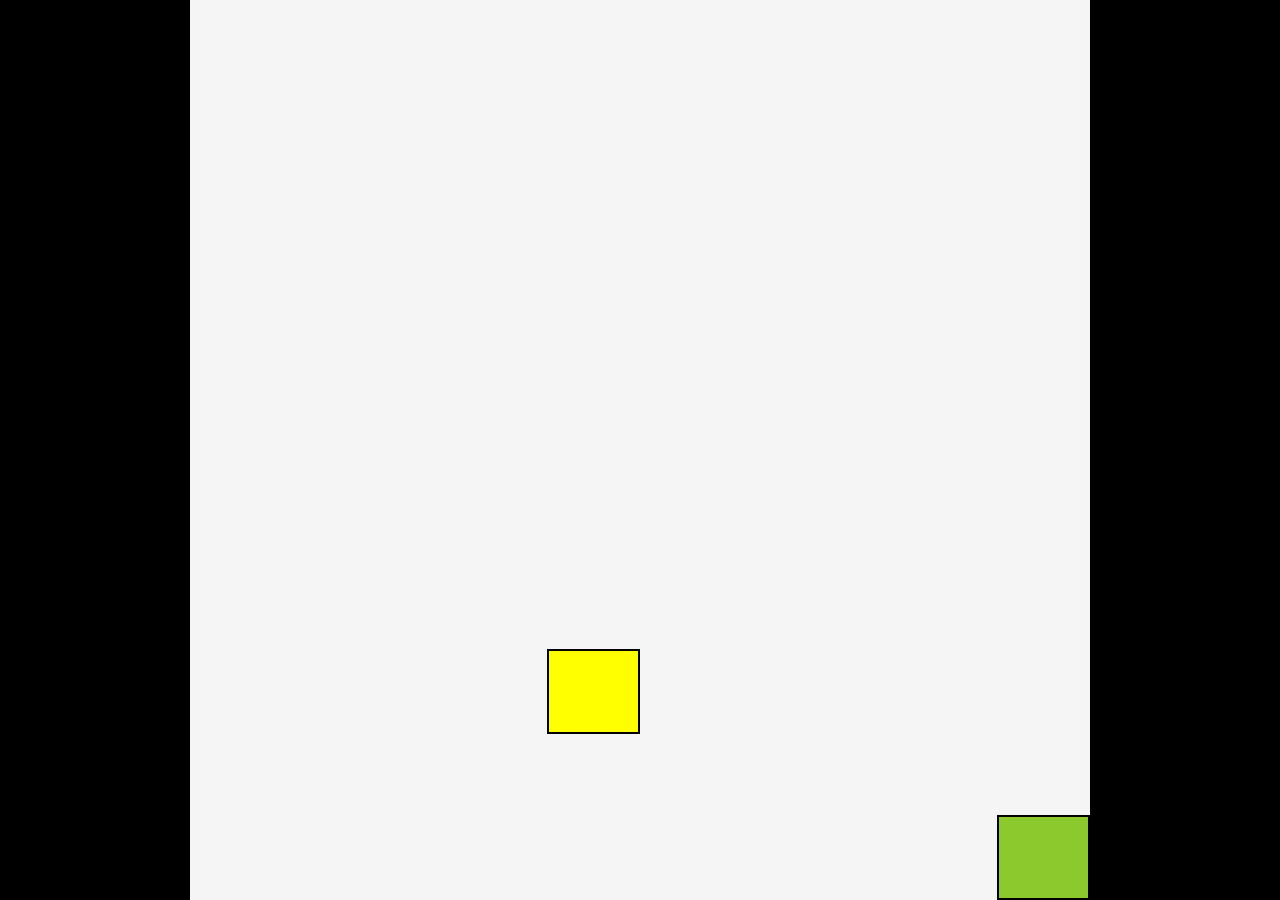
==== index.html @ ab9a1eef "grid size is passed but formatting is dynamic?" ====
<!DOCTYPE html>
<html lang="en">
<head>
    <link rel="styleSheet" href="style.css">
    <meta charset="UTF-8">
    <meta http-equiv="X-UA-Compatible" content="IE=edge">
    <meta name="viewport" content="width=device-width, initial-scale=1.0">
    <title>Snake</title>
    <script src="game.js" defer type="module"></script>
</head>
<body>
    <div id="game-board">
        <!--<div id="game-board-temp"></div>-->

    </div>
</body>
</html>
---- style.css ----
:root {
    --grid-size:'----';
}
body{
    height: 100vh;   
    width: 100vw;
    display: flex;
    justify-content: center;
    align-items: center;
    margin: 0;
    background-color: black;
}

#game-board{
    background-color: whitesmoke;
    width: 100vmin; /*whichever is the narrowest, */
    height: 100vmin; /* will always have the biggest possible square on screen*/
    display: grid;
    grid-template-rows: repeat(var(--grid-size), 1fr);
    /*21 rows of equal size*/
    grid-template-columns: repeat(var(--grid-size), 1fr);
}

.snake{
    background-color: greenyellow;
    border: .25vmin solid black;
}
.snakehead{
    background-color: rgb(139, 201, 45);
    border: .25vmin solid black;
}


.food{
    background-color: yellow;
    border: .25vmin solid black;
}
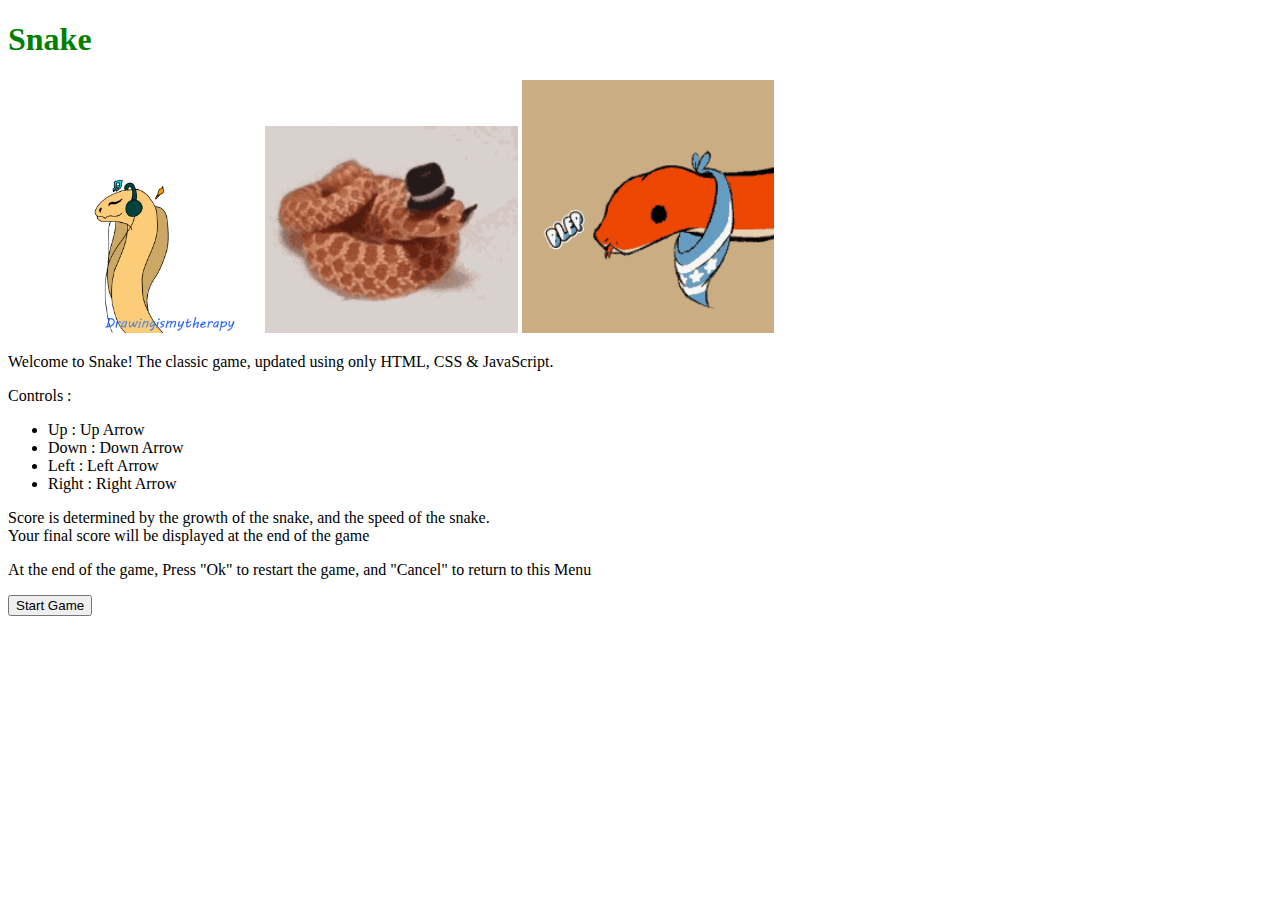
==== commit 28719a3a: "Renamed html files to menu is default" ====
--- a/index.html
+++ b/index.html
@@ -1,17 +1,50 @@
 <!DOCTYPE html>
-<html lang="en">
-<head>
-    <link rel="styleSheet" href="style.css">
-    <meta charset="UTF-8">
-    <meta http-equiv="X-UA-Compatible" content="IE=edge">
-    <meta name="viewport" content="width=device-width, initial-scale=1.0">
-    <title>Snake</title>
-    <script src="game.js" defer type="module"></script>
-</head>
-<body>
-    <div id="game-board">
-        <!--<div id="game-board-temp"></div>-->
+<html>
+    <head>
+        <style>
+            body{
+                /*align-items: center;*/
+                font: Calibri;
+                color: black;
+                font-size: 14;
+            }
+            header{
+                /*align-items: center;*/
+                font: Calibri;
+                color: green;
+            }
+        </style>
+    </head>
 
-    </div>
-</body>
+    <header>
+        <h1>Snake</h1>
+    </header>
+
+    <body>
+        <img src="./media/bopping-snake.gif" width="20%" citation="https://www.deviantart.com/drawingismytherapy/art/Bopping-snake-gif-Test-Animation-838593166">
+        <img src="./media/snake-gentleman.gif" width="20%" citation="https://tenor.com/view/outdare-snake-snake-snake-outdare-outdare-snaaaaaake-gif-21454119">
+        <img src="./media/bandanna-snake.gif" width="20%" citation="https://tenor.com/en-GB/view/snake-cute-snake-cute-animated-snake-blep-blep-snake-gif-25442535">
+
+        <p>Welcome to Snake! The classic game, updated using only HTML, CSS & JavaScript.</p>
+        <p>Controls : </p>
+        <ul>
+            <li>Up : Up Arrow</li>
+            <li>Down : Down Arrow</li>
+            <li>Left : Left Arrow</li>
+            <li>Right : Right Arrow</li>
+        </ul>
+
+        <p> Score is determined by the growth of the snake, and the speed of the snake. <br>Your final score will be displayed at the end of the game</p>
+        
+
+        <p>At the end of the game, Press "Ok" to restart the game, and "Cancel" to return to this Menu</p>
+        <button onclick="startGame();">Start Game</button>
+    </body>
+
+<script>
+    function startGame(){
+        window.location.href = 'index.html';
+    }
+</script>
+
 </html>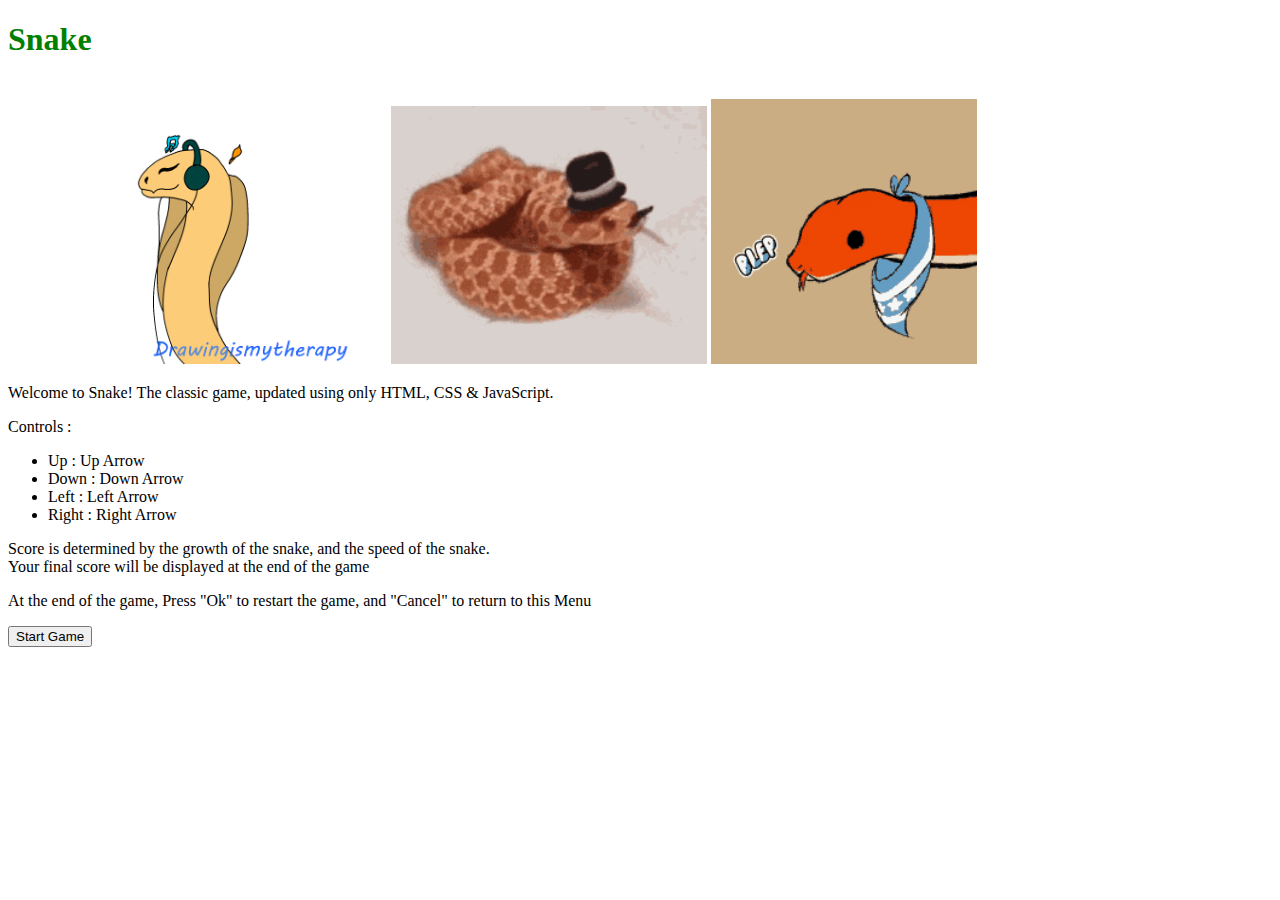
==== commit 39f57501: "Cascaded html file renames through project" ====
--- a/index.html
+++ b/index.html
@@ -2,11 +2,11 @@
 <html>
     <head>
         <style>
-            body{
+            body.p{
                 /*align-items: center;*/
                 font: Calibri;
-                color: black;
-                font-size: 14;
+                color: rgb(0, 0, 0);
+                font-size: 16;
             }
             header{
                 /*align-items: center;*/
@@ -21,9 +21,9 @@
     </header>
 
     <body>
-        <img src="./media/bopping-snake.gif" width="20%" citation="https://www.deviantart.com/drawingismytherapy/art/Bopping-snake-gif-Test-Animation-838593166">
-        <img src="./media/snake-gentleman.gif" width="20%" citation="https://tenor.com/view/outdare-snake-snake-snake-outdare-outdare-snaaaaaake-gif-21454119">
-        <img src="./media/bandanna-snake.gif" width="20%" citation="https://tenor.com/en-GB/view/snake-cute-snake-cute-animated-snake-blep-blep-snake-gif-25442535">
+        <img src="./media/bopping-snake.gif" width="30%" citation="https://www.deviantart.com/drawingismytherapy/art/Bopping-snake-gif-Test-Animation-838593166">
+        <img src="./media/snake-gentleman.gif" width="25%" citation="https://tenor.com/view/outdare-snake-snake-snake-outdare-outdare-snaaaaaake-gif-21454119">
+        <img src="./media/bandanna-snake.gif" width="21%" citation="https://tenor.com/en-GB/view/snake-cute-snake-cute-animated-snake-blep-blep-snake-gif-25442535">
 
         <p>Welcome to Snake! The classic game, updated using only HTML, CSS & JavaScript.</p>
         <p>Controls : </p>
@@ -43,7 +43,7 @@
 
 <script>
     function startGame(){
-        window.location.href = 'index.html';
+        window.location.href = 'gameFile.html';
     }
 </script>
 
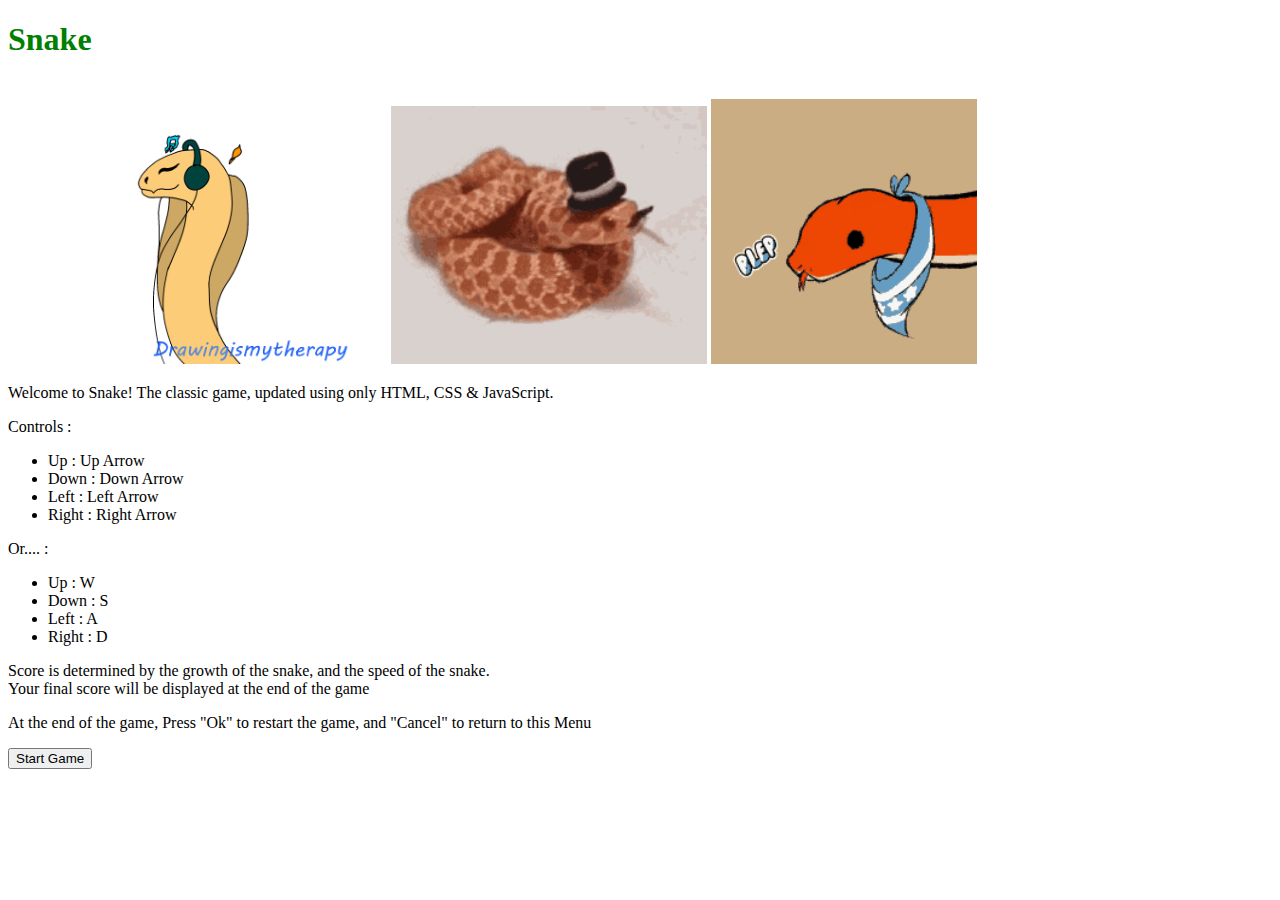
==== commit 16e822d7: "Allows WASD to be used as controls" ====
--- a/index.html
+++ b/index.html
@@ -33,6 +33,14 @@
             <li>Left : Left Arrow</li>
             <li>Right : Right Arrow</li>
         </ul>
+        <p>Or.... : </p>
+        <ul>
+            <li>Up : W</li>
+            <li>Down : S</li>
+            <li>Left : A</li>
+            <li>Right : D</li>
+        </ul>
+        
 
         <p> Score is determined by the growth of the snake, and the speed of the snake. <br>Your final score will be displayed at the end of the game</p>
         
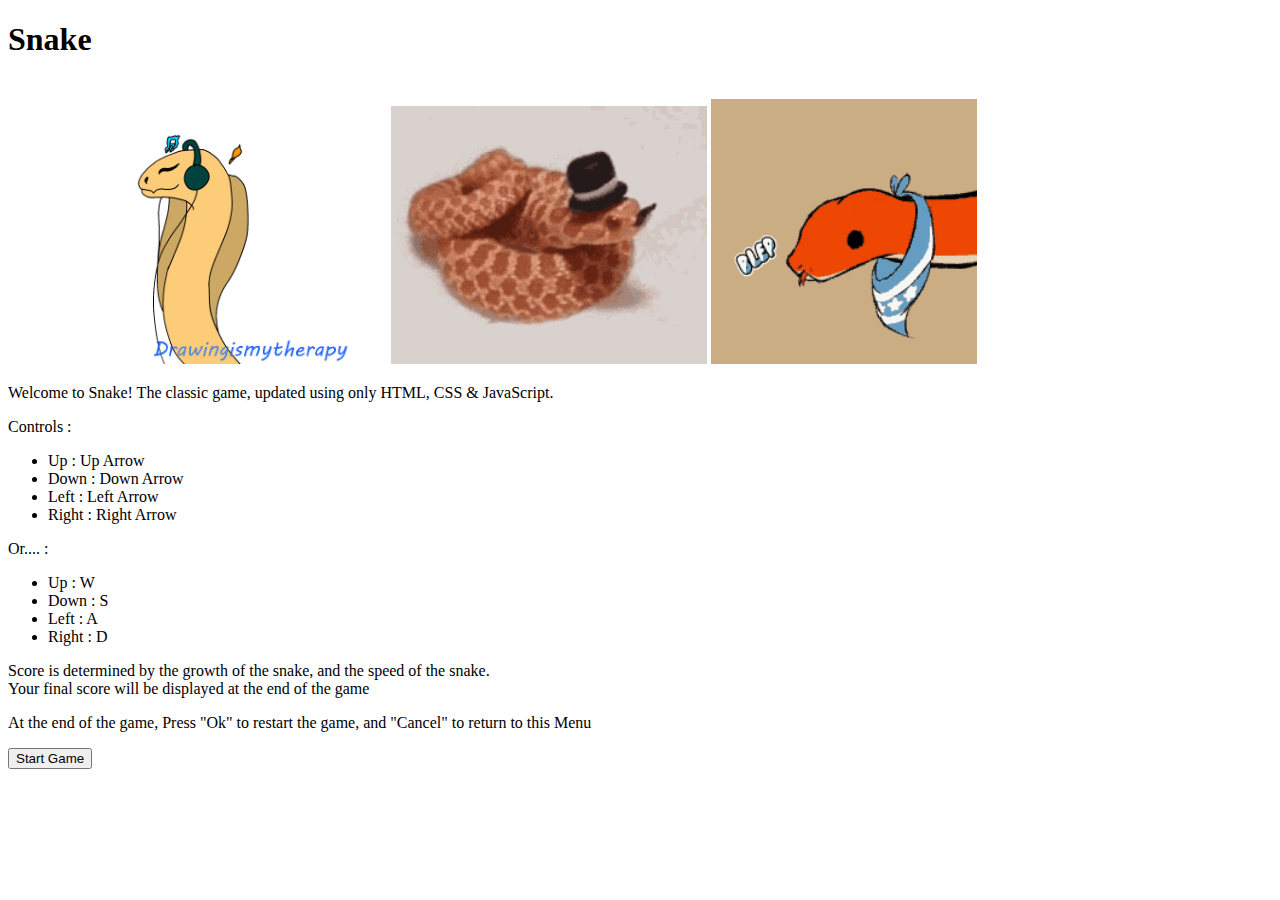
==== commit 09c9f251: "added a menu css sheet" ====
--- a/index.html
+++ b/index.html
@@ -1,21 +1,11 @@
 <!DOCTYPE html>
 <html>
-    <head>
-        <style>
-            body.p{
-                /*align-items: center;*/
-                font: Calibri;
-                color: rgb(0, 0, 0);
-                font-size: 16;
-            }
-            header{
-                /*align-items: center;*/
-                font: Calibri;
-                color: green;
-            }
-        </style>
-    </head>
-
+<head>
+    <link rel="menuStyleSheet" href="MenuStyling.css">
+    <meta charset="UTF-8">
+    <meta http-equiv="X-UA-Compatible" content="IE=edge">
+    <meta name="viewport" content="width=device-width, initial-scale=1.0">
+</head>
     <header>
         <h1>Snake</h1>
     </header>
--- a/MenuStyling.css
+++ b/MenuStyling.css
@@ -0,0 +1,11 @@
+p {
+    font: Calibri;
+    color: rgb(0, 0, 0);
+    font-size: 26;
+}
+
+h1{
+    /*align-items: center;*/
+    font: Calibri;
+    color: green;
+}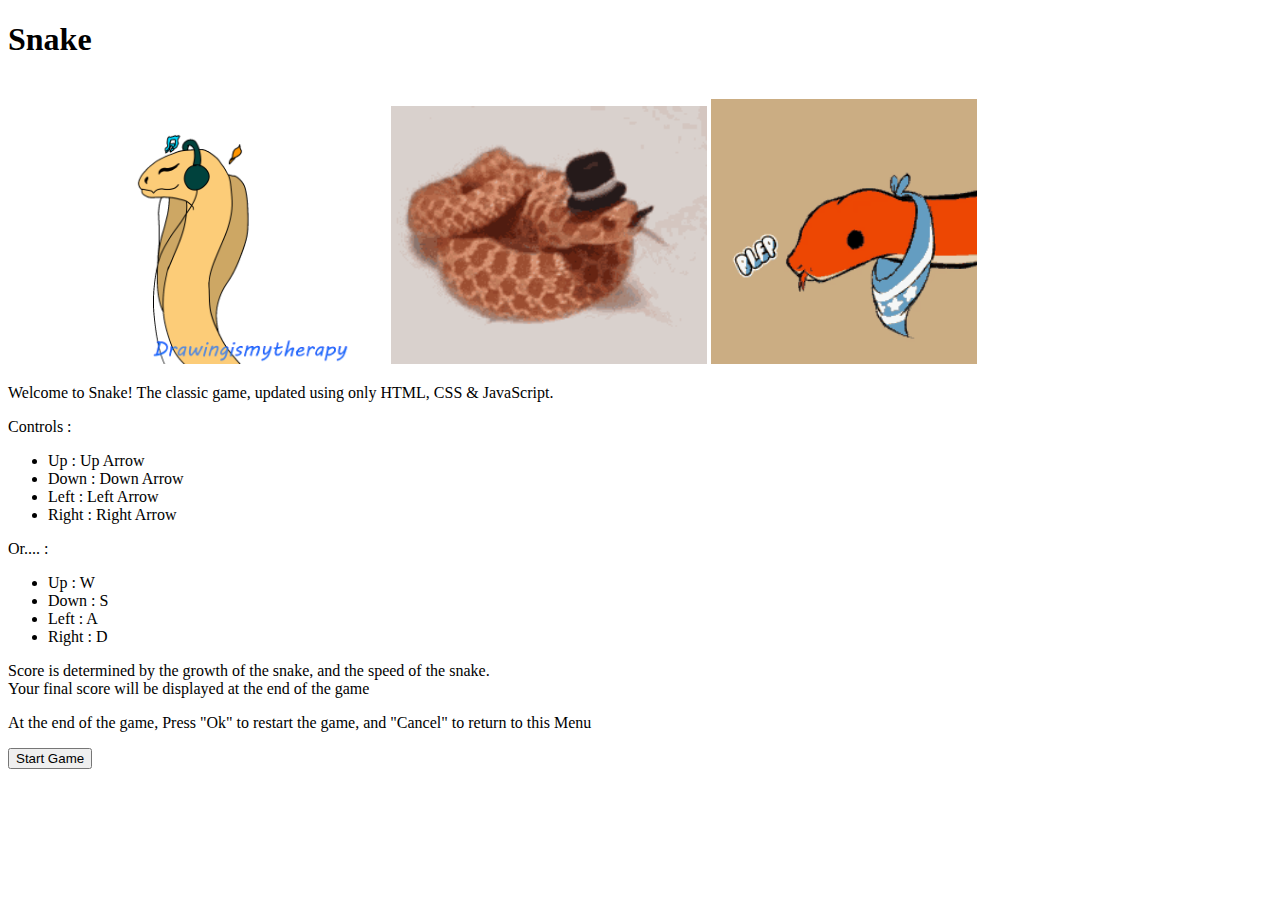
==== commit 9129d65d: "added divs in body" ====
--- a/index.html
+++ b/index.html
@@ -1,20 +1,24 @@
 <!DOCTYPE html>
 <html>
-<head>
-    <link rel="menuStyleSheet" href="MenuStyling.css">
-    <meta charset="UTF-8">
-    <meta http-equiv="X-UA-Compatible" content="IE=edge">
-    <meta name="viewport" content="width=device-width, initial-scale=1.0">
-</head>
+    <head>
+        <link rel="menuStyleSheet" href="MenuStyling.css">
+        <meta charset="UTF-8">
+        <meta http-equiv="X-UA-Compatible" content="IE=edge">
+        <meta name="viewport" content="width=device-width, initial-scale=1.0">
+    </head>
+
     <header>
         <h1>Snake</h1>
     </header>
 
     <body>
+        <div id="media">
         <img src="./media/bopping-snake.gif" width="30%" citation="https://www.deviantart.com/drawingismytherapy/art/Bopping-snake-gif-Test-Animation-838593166">
         <img src="./media/snake-gentleman.gif" width="25%" citation="https://tenor.com/view/outdare-snake-snake-snake-outdare-outdare-snaaaaaake-gif-21454119">
         <img src="./media/bandanna-snake.gif" width="21%" citation="https://tenor.com/en-GB/view/snake-cute-snake-cute-animated-snake-blep-blep-snake-gif-25442535">
+        </div>
 
+        <div id="textArea">
         <p>Welcome to Snake! The classic game, updated using only HTML, CSS & JavaScript.</p>
         <p>Controls : </p>
         <ul>
@@ -36,13 +40,16 @@
         
 
         <p>At the end of the game, Press "Ok" to restart the game, and "Cancel" to return to this Menu</p>
+        </div>
+        <div id="button">
         <button onclick="startGame();">Start Game</button>
+    </div>
     </body>
 
-<script>
-    function startGame(){
-        window.location.href = 'gameFile.html';
-    }
-</script>
+    <script>
+        function startGame(){
+            window.location.href = 'gameFile.html';
+        }
+    </script>
 
 </html>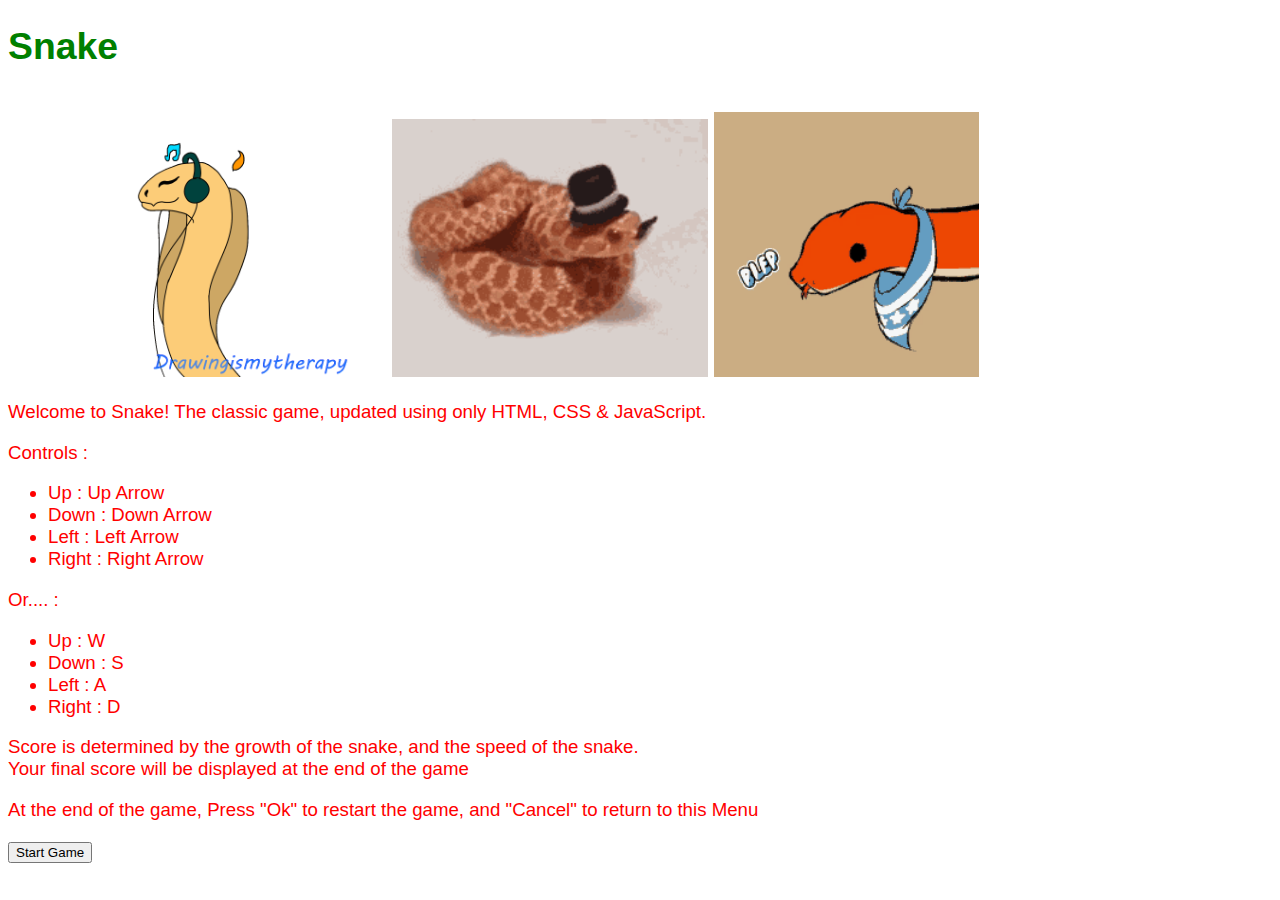
==== commit 1fb6380a: "fixed unlinking css" ====
--- a/index.html
+++ b/index.html
@@ -5,6 +5,21 @@
         <meta charset="UTF-8">
         <meta http-equiv="X-UA-Compatible" content="IE=edge">
         <meta name="viewport" content="width=device-width, initial-scale=1.0">
+        <style>
+            *{
+                font-family:'Gill Sans', 'Gill Sans MT', Calibri, 'Trebuchet MS', sans-serif;
+            }
+            header{
+                color: green;
+            
+            }
+            body{
+                font: Calibri;
+                color: rgb(255, 0, 0);
+                font-size: 14pt;
+            }
+
+        </style>
     </head>
 
     <header>
@@ -18,7 +33,7 @@
         <img src="./media/bandanna-snake.gif" width="21%" citation="https://tenor.com/en-GB/view/snake-cute-snake-cute-animated-snake-blep-blep-snake-gif-25442535">
         </div>
 
-        <div id="textArea">
+        <div class="textArea">
         <p>Welcome to Snake! The classic game, updated using only HTML, CSS & JavaScript.</p>
         <p>Controls : </p>
         <ul>
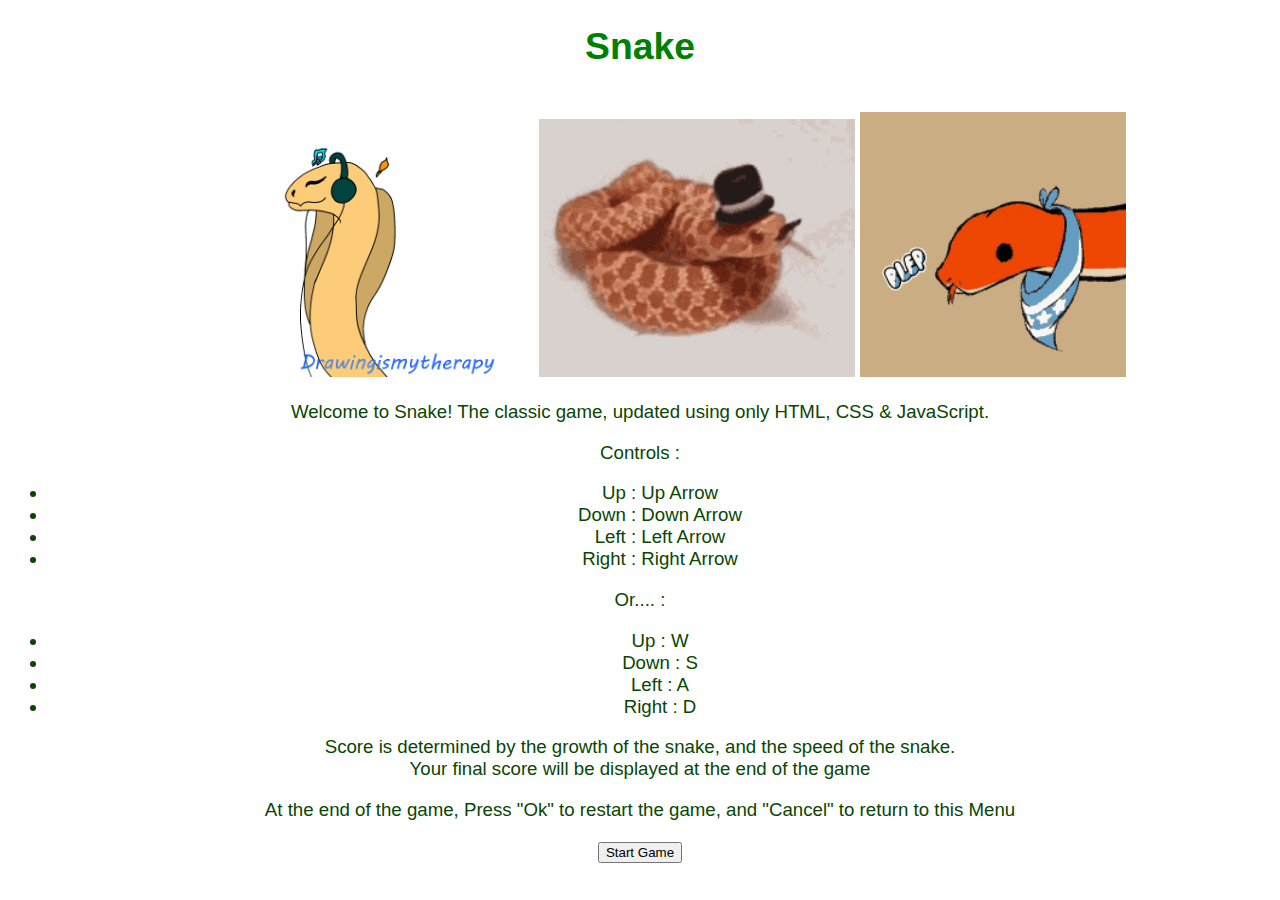
==== commit a81d6ac5: "pleasant looking styling" ====
--- a/index.html
+++ b/index.html
@@ -7,6 +7,7 @@
         <meta name="viewport" content="width=device-width, initial-scale=1.0">
         <style>
             *{
+                text-align: center;
                 font-family:'Gill Sans', 'Gill Sans MT', Calibri, 'Trebuchet MS', sans-serif;
             }
             header{
@@ -15,7 +16,7 @@
             }
             body{
                 font: Calibri;
-                color: rgb(255, 0, 0);
+                color: rgb(9, 70, 1);
                 font-size: 14pt;
             }
 
